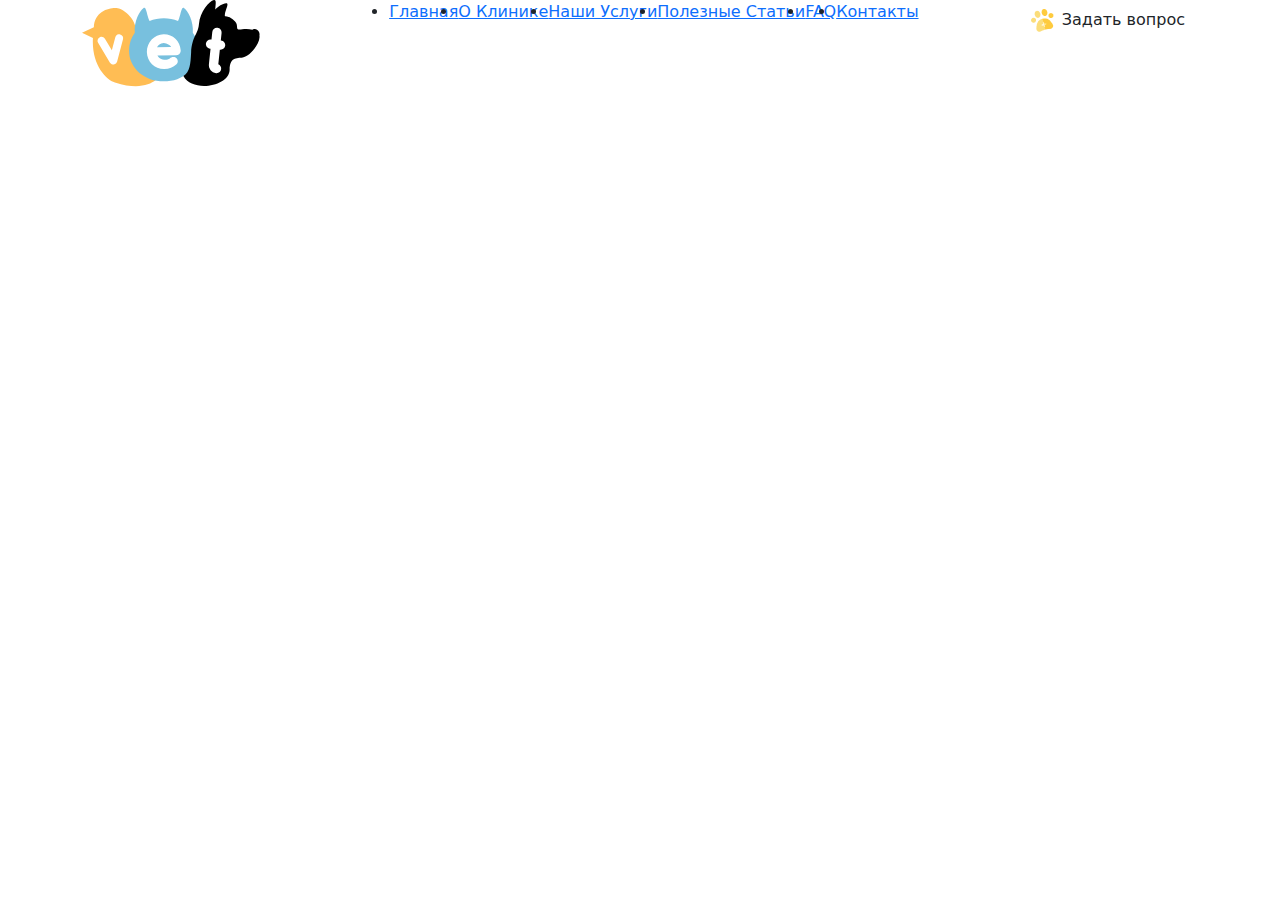
==== index.html @ 4b8f65ca "new repo" ====
<!DOCTYPE html>
<html lang="en">

<head>
    <meta charset="UTF-8">
    <meta http-equiv="X-UA-Compatible" content="IE=edge">
    <meta name="viewport" content="width=device-width, initial-scale=1.0">
    <link rel="stylesheet" href="./css/bootstrap.min.css">
    <title></title>
</head>

<body>
    <div class="container">
        <header class="header d-flex justify-content-between">
            <div class="header__logo">
                <img src="./image/logo.svg" alt="">
            </div>
            <ul class="header__list d-flex justify-content-between">
                <li class="header__item">
                    <a href="#"><img src="./image/active.png" alt="">Главная</a>
                </li>
                <li class="header__item">
                    <a href="#">О Клинике</a>
                </li>
                <li class="header__item">
                    <a href="#">Наши Услуги</a>
                </li>
                <li class="header__item">
                    <a href="#">Полезные Статьи</a>
                </li>
                <li class="header__item">
                    <a href="#">FAQ</a>
                </li>
                <li class="header__item">
                    <a href="#">Контакты</a>
                </li>
            </ul>
            <a href="#" class="btn" role="button"
                aria-disabled="true"><img src="./image/pet.png" alt="pet"> Задать вопрос</a>
        </header>
    </div>

    <script src="./js/bootstrap.min.js"></script>
</body>

</html>
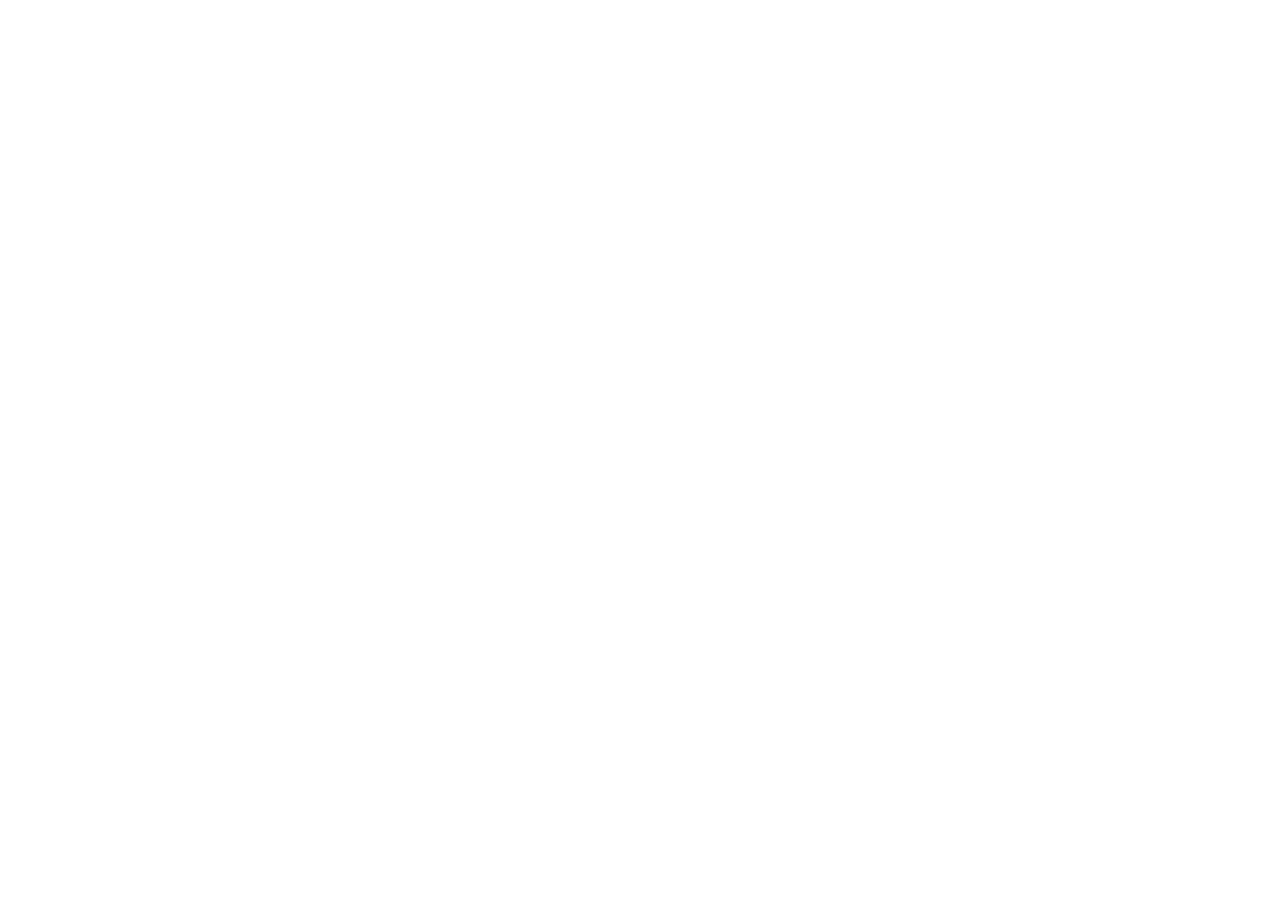
==== commit 2e1238fe: "updated" ====
--- a/index.html
+++ b/index.html
@@ -10,36 +10,12 @@
 </head>
 
 <body>
-    <div class="container">
-        <header class="header d-flex justify-content-between">
-            <div class="header__logo">
-                <img src="./image/logo.svg" alt="">
-            </div>
-            <ul class="header__list d-flex justify-content-between">
-                <li class="header__item">
-                    <a href="#"><img src="./image/active.png" alt="">Главная</a>
-                </li>
-                <li class="header__item">
-                    <a href="#">О Клинике</a>
-                </li>
-                <li class="header__item">
-                    <a href="#">Наши Услуги</a>
-                </li>
-                <li class="header__item">
-                    <a href="#">Полезные Статьи</a>
-                </li>
-                <li class="header__item">
-                    <a href="#">FAQ</a>
-                </li>
-                <li class="header__item">
-                    <a href="#">Контакты</a>
-                </li>
-            </ul>
-            <a href="#" class="btn" role="button"
-                aria-disabled="true"><img src="./image/pet.png" alt="pet"> Задать вопрос</a>
-        </header>
-    </div>
-
+    <section>
+        <div class="container">
+            
+        </div>
+    </section>
+       
     <script src="./js/bootstrap.min.js"></script>
 </body>
 
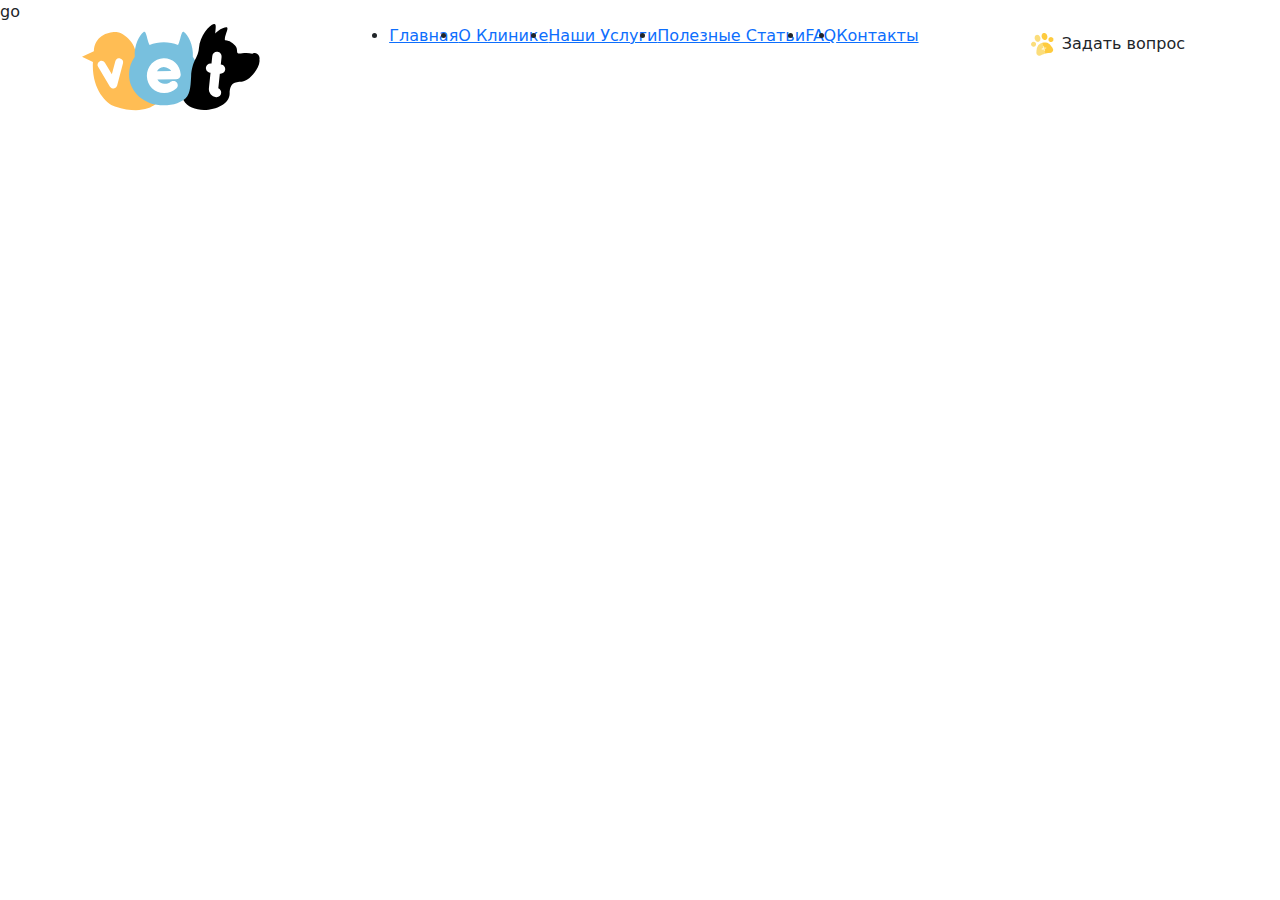
==== commit 349ef72f: "asfdf" ====
--- a/index.html
+++ b/index.html
@@ -1,6 +1,6 @@
 <!DOCTYPE html>
 <html lang="en">
-
+go
 <head>
     <meta charset="UTF-8">
     <meta http-equiv="X-UA-Compatible" content="IE=edge">
@@ -10,12 +10,36 @@
 </head>
 
 <body>
-    <section>
-        <div class="container">
-            
-        </div>
-    </section>
-       
+    <div class="container">
+        <header class="header d-flex justify-content-between">
+            <div class="header__logo">
+                <img src="./image/logo.svg" alt="logo">
+            </div>
+            <ul class="header__list d-flex justify-content-between">
+                <li class="header__item">
+                    <a href="#"><img src="./image/active.png" alt="">Главная</a>
+                </li>
+                <li class="header__item">
+                    <a href="#">О Клинике</a>
+                </li>
+                <li class="header__item">
+                    <a href="#">Наши Услуги</a>
+                </li>
+                <li class="header__item">
+                    <a href="#">Полезные Статьи</a>
+                </li>
+                <li class="header__item">
+                    <a href="#">FAQ</a>
+                </li>
+                <li class="header__item">
+                    <a href="#">Контакты</a>
+                </li>
+            </ul>
+            <a href="#" class="btn" role="button"
+                aria-disabled="true"><img src="./image/pet.png" alt="pet"> Задать вопрос</a>
+        </header>
+    </div>
+
     <script src="./js/bootstrap.min.js"></script>
 </body>
 
